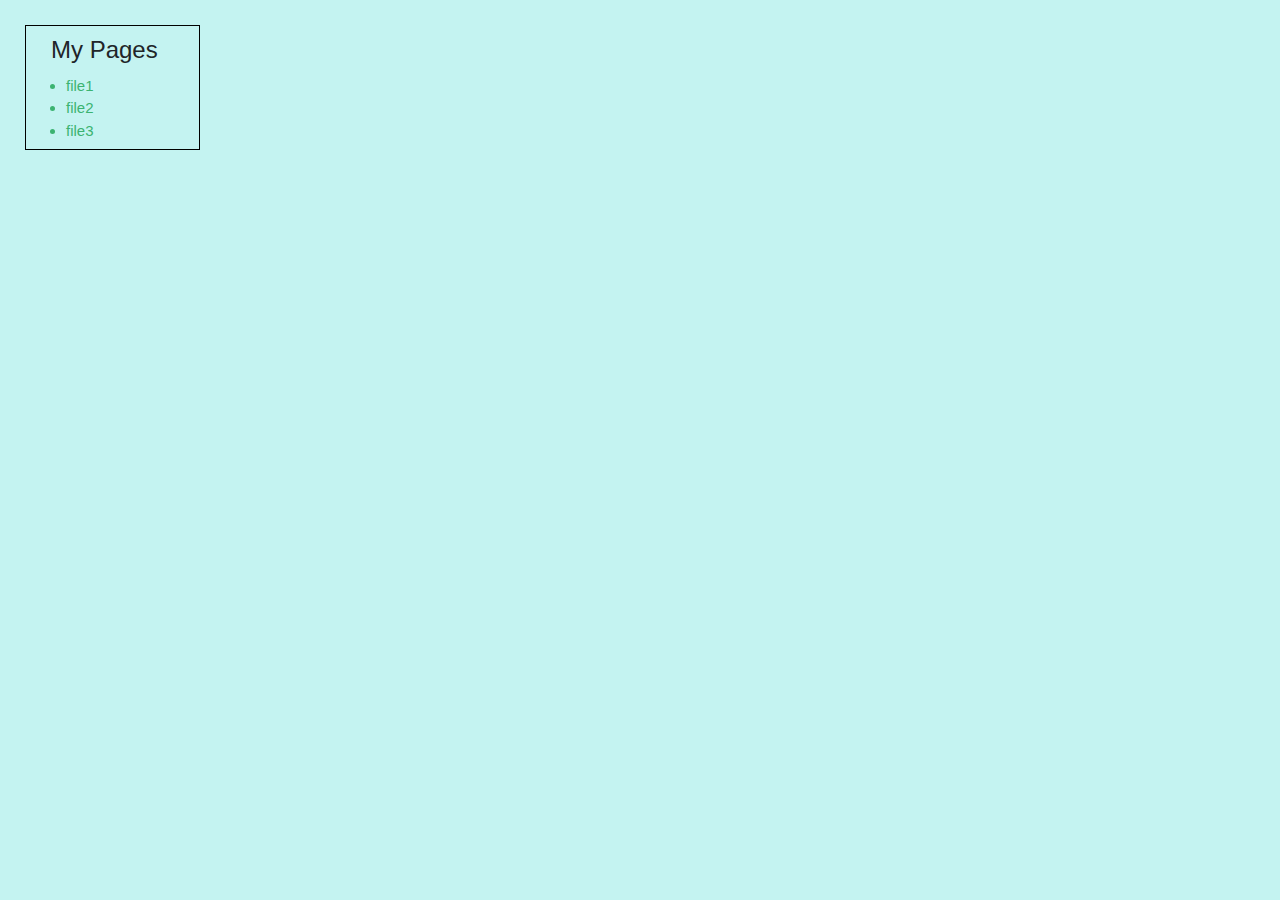
==== file1.html @ 94b7abc9 "test" ====
<!DOCTYPE html>
<html>
    <link rel="stylesheet" href="https://maxcdn.bootstrapcdn.com/bootstrap/4.0.0/css/bootstrap.min.css" integrity="sha384-Gn5384xqQ1aoWXA+058RXPxPg6fy4IWvTNh0E263XmFcJlSAwiGgFAW/dAiS6JXm" crossorigin="anonymous">
    <link rel="stylesheet" href="https://www.w3schools.com/w3css/4/w3.css">
    <style>
        #main_header {
            color: #FF0000;
            margin: 10px;
            text-align: center;
        }
        #table {
            border: 1px solid black;
            width: 175px;
            height: 125px;
            margin: 25px;
        }
        li {
            color: mediumseagreen;
        }
        table, th, td {
            border: 1px solid black;
            border-collapse: collapse;
            text-align:center;
            margin: 25px;
        }
        th { padding : 5px; }
        td { background-color: #F7F7F7;}

        .header {
            background-color: #ACE6ED;
        }
        .resize {
            max-width: 50%;
            max-height: 50%;
            padding-top: 15px;
        }
        h3 {
            padding-left: 25px;
        }
        img {
            margin: 25px
        }
        body {background-color: #C4F3F1}
    </style>
    <head>
        <title>Web page 1</title>
    </head>
    <body>
        <div id="table">
            <h3>My Pages</h3>
            <ul>
                <li><a href="file1.html"> file1</a></li>
                <li><a href="file2.html"> file2</a></li>
                <li><a href="file3.html"> file3</a></li>
            </ul>
        </div>
    </body>
</html>
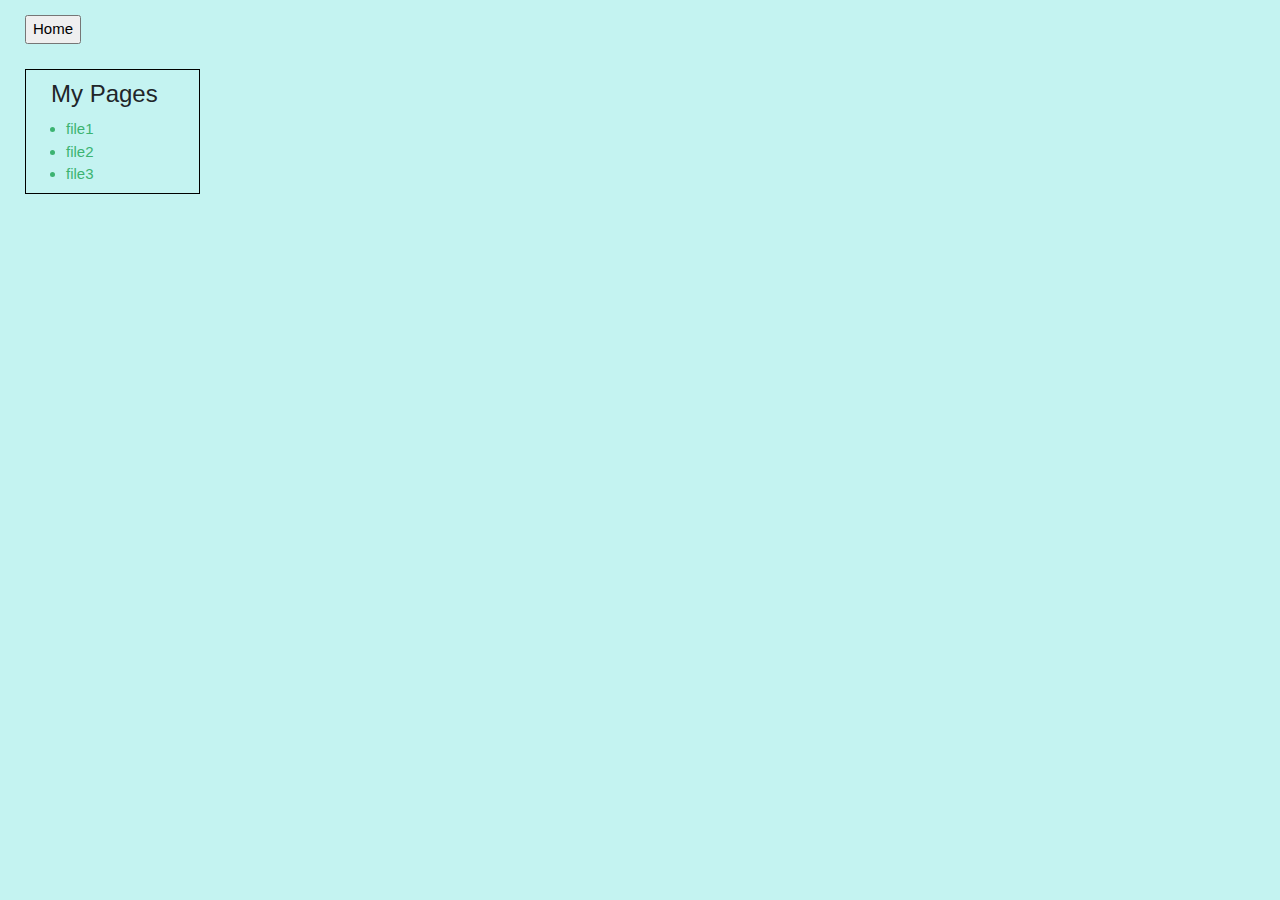
==== commit af16c3f8: "Trying bootstrap" ====
--- a/file1.html
+++ b/file1.html
@@ -2,50 +2,15 @@
 <html>
     <link rel="stylesheet" href="https://maxcdn.bootstrapcdn.com/bootstrap/4.0.0/css/bootstrap.min.css" integrity="sha384-Gn5384xqQ1aoWXA+058RXPxPg6fy4IWvTNh0E263XmFcJlSAwiGgFAW/dAiS6JXm" crossorigin="anonymous">
     <link rel="stylesheet" href="https://www.w3schools.com/w3css/4/w3.css">
-    <style>
-        #main_header {
-            color: #FF0000;
-            margin: 10px;
-            text-align: center;
-        }
-        #table {
-            border: 1px solid black;
-            width: 175px;
-            height: 125px;
-            margin: 25px;
-        }
-        li {
-            color: mediumseagreen;
-        }
-        table, th, td {
-            border: 1px solid black;
-            border-collapse: collapse;
-            text-align:center;
-            margin: 25px;
-        }
-        th { padding : 5px; }
-        td { background-color: #F7F7F7;}
-
-        .header {
-            background-color: #ACE6ED;
-        }
-        .resize {
-            max-width: 50%;
-            max-height: 50%;
-            padding-top: 15px;
-        }
-        h3 {
-            padding-left: 25px;
-        }
-        img {
-            margin: 25px
-        }
-        body {background-color: #C4F3F1}
-    </style>
+    <link rel="stylesheet" type="text/css" href="my_styles.css">
     <head>
         <title>Web page 1</title>
     </head>
     <body>
+        <form id= "home" action="index.html">
+            <input type="submit" value="Home" />
+        </form>
+
         <div id="table">
             <h3>My Pages</h3>
             <ul>
--- a/my_styles.css
+++ b/my_styles.css
@@ -0,0 +1,48 @@
+#main_header {
+    color: #FF0000;
+    margin: 10px;
+    text-align: center;
+}
+#table {
+    border: 1px solid black;
+    width: 175px;
+    height: 125px;
+    margin: 25px;
+}
+li {
+    color: mediumseagreen;
+}
+table, th, td {
+    border: 1px solid black;
+    border-collapse: collapse;
+    text-align:center;
+    margin: 25px;
+}
+th { padding : 5px; }
+td { background-color: #F7F7F7;}
+
+.header {
+    background-color: #ACE6ED;
+}
+.resize {
+    max-width: 50%;
+    max-height: 50%;
+    padding-top: 15px;
+}
+h3 {
+    padding-left: 25px;
+}
+img {
+    margin: 25px;
+    display: block;
+    margin-left: auto;
+    margin-right: auto;
+    width: 50%;
+
+}
+body {background-color: #C4F3F1}
+#home {
+    padding-left: 25px;
+    padding-top: 15px;
+    display: inline-block;
+}